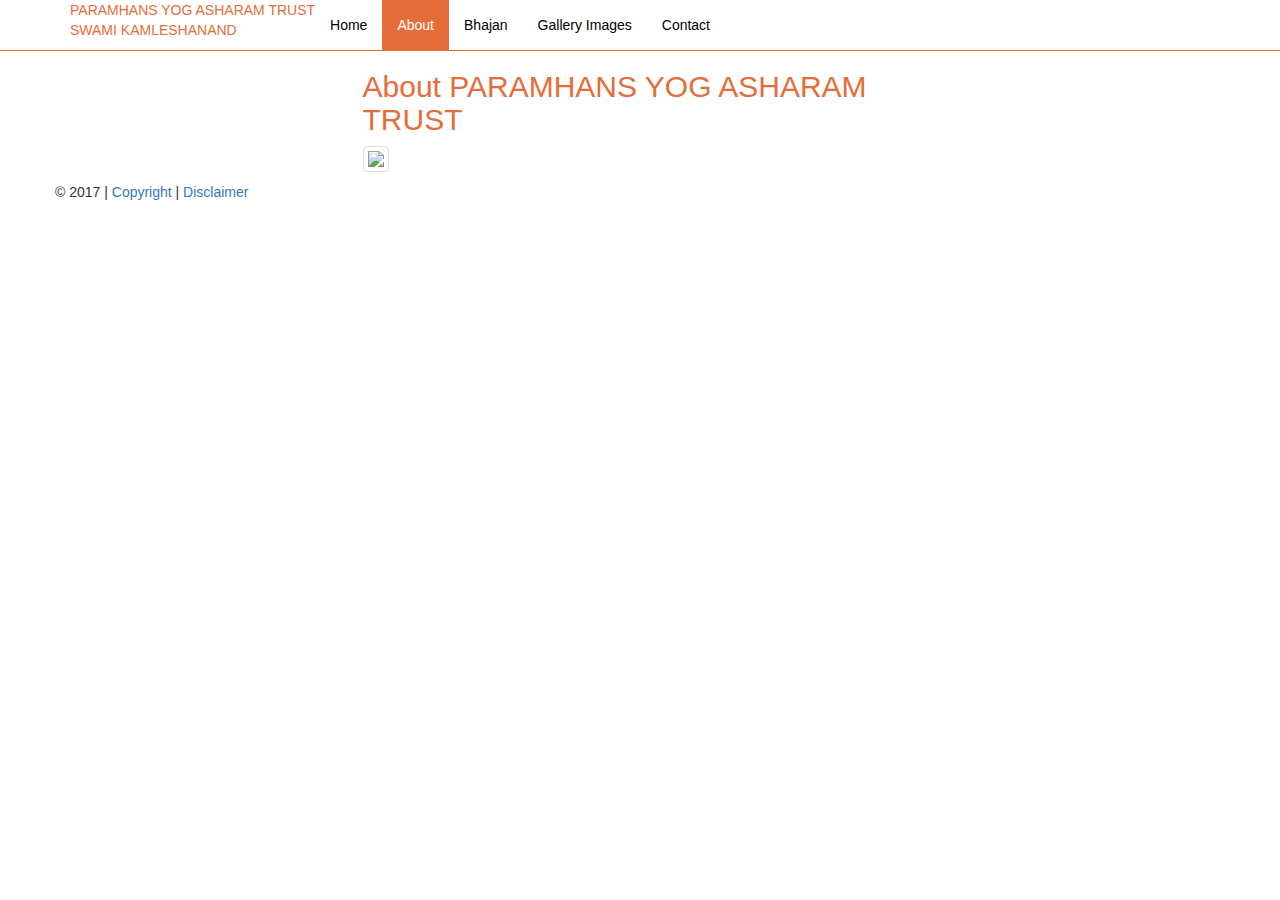
==== about.html @ 51ca2164 "80% done" ====
<!DOCTYPE html>
<html lang="en">
  <head>
    <meta charset="utf-8"/>
    <meta name="viewport" content="width=device-width, initial-scale=1"/>
    
    <meta name="description" content=""/>
    <meta name="author" content=""/>
    <link rel="icon" href="./favicon.ico"/>

    <title>PARAMHANS YOG ASHARAM TRUST : About</title>
    <!-- Latest compiled and minified CSS -->
<link rel="stylesheet" href="https://maxcdn.bootstrapcdn.com/bootstrap/3.3.7/css/bootstrap.min.css" integrity="sha384-BVYiiSIFeK1dGmJRAkycuHAHRg32OmUcww7on3RYdg4Va+PmSTsz/K68vbdEjh4u" crossorigin="anonymous">
<link rel="stylesheet" href="./style.css">
   </head>

  <body>

    <nav class="navbar navbar-inverse navbar-fixed-top">
      <div class="container">
        <div class="navbar-header">
          <button type="button" class="navbar-toggle collapsed" data-toggle="collapse" data-target="#navbar" aria-expanded="false" aria-controls="navbar">
            <span class="sr-only">Toggle navigation</span>
            <span class="icon-bar"></span>
            <span class="icon-bar"></span>
            <span class="icon-bar"></span>
          </button>
          <div class="brand" >PARAMHANS YOG ASHARAM TRUST<br/>SWAMI KAMLESHANAND</div>
        </div>
        <div id="navbar" class="collapse navbar-collapse">
          <ul class="nav navbar-nav">
            <li ><a href="/index.html">Home</a></li>
            <li class="active"><a href="about.html">About</a></li>
            <li><a href="bhajan.html">Bhajan</a></li>
            <li><a href="gallery.html">Gallery Images</a></li>
            <li><a href="contact.html">Contact</a></li>
          </ul>
        </div><!--/.nav-collapse -->
      </div>
    </nav>

    <div class="container pagecontainer">

      <div class="row">
      <div class="col-lg-6 col-centered">
      	 <br/><h1></h1>

      <h2  class="brand">About PARAMHANS YOG ASHARAM TRUST</h2>
      <p><img  class="img-responsive img-thumbnail " src="http://s3.ap-south-1.amazonaws.com/paramhansyogashram.com/KAMLESHANAND.jpg"></p>
      </div>

      <div class="row">
      	<div class="col-lg-12">&copy 2017 | <a href="copyright.html">Copyright</a> | <a href="disclaimer.html">Disclaimer</a></div>       
      </div>
      </div>

 
    </body>
    <!-- Latest compiled and minified JavaScript -->
    <script src="https://ajax.googleapis.com/ajax/libs/jquery/3.2.1/jquery.min.js"></script>
    <script src="https://maxcdn.bootstrapcdn.com/bootstrap/3.3.7/js/bootstrap.min.js" integrity="sha384-Tc5IQib027qvyjSMfHjOMaLkfuWVxZxUPnCJA7l2mCWNIpG9mGCD8wGNIcPD7Txa" crossorigin="anonymous"></script>
</html>
---- style.css ----
.pagecontainer{margin-top: 30px;}
.navbar-inverse {
    background-color: #FFFFFF;
    border-color: #E56D39;
}
.navbar-inverse .navbar-nav>li>a {
    color: Black;
}
.navbar-inverse .navbar-nav>.active>a, .navbar-inverse .navbar-nav>.active>a:focus, .navbar-inverse .navbar-nav>.active>a:hover {
    color: #fff;
    background-color: #E56D39;
}
.navbar-inverse .navbar-nav>li>a:focus, .navbar-inverse .navbar-nav>li>a:hover {
    color: #fff;
    background-color: #E56D39;
}
.brand{color:#E56D39;}
.navbar-toggle{ background-color: #E56D39;}
.col-centered{ float: none;
    margin: 0 auto;}
.carousel_height{height: 400px;background: #E56D39;}
.img-responsive {margin: auto;}
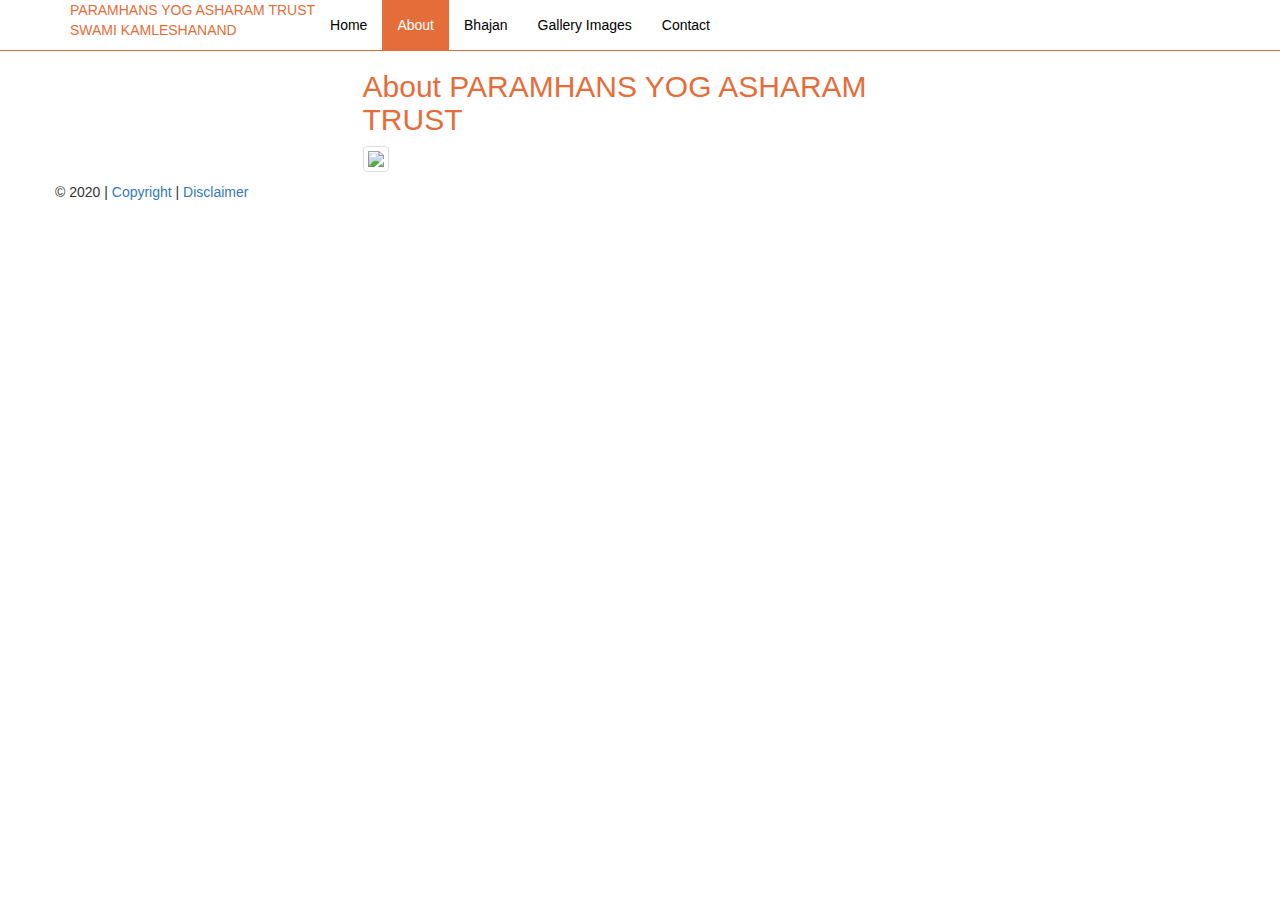
==== commit 6d36df01: "eable SSL and resolve mix content warning" ====
--- a/about.html
+++ b/about.html
@@ -5,13 +5,13 @@
     <meta charset="utf-8"/>
     <meta name="viewport" content="width=device-width, initial-scale=1"/>
     
-    <meta name="description" content=""/>
+    <meta name="description" content="PARAMHANS YOG ASHARAM TRUST SWAMI KAMLESHANAND"/>
     <meta name="author" content=""/>
     <link rel="icon" href="./favicon.ico"/>
 
     <title>PARAMHANS YOG ASHARAM TRUST : About</title>
     <!-- Latest compiled and minified CSS -->
-<link rel="stylesheet" href="https://maxcdn.bootstrapcdn.com/bootstrap/3.3.7/css/bootstrap.min.css" integrity="sha384-BVYiiSIFeK1dGmJRAkycuHAHRg32OmUcww7on3RYdg4Va+PmSTsz/K68vbdEjh4u" crossorigin="anonymous">
+<link rel="stylesheet" href="//maxcdn.bootstrapcdn.com/bootstrap/3.3.7/css/bootstrap.min.css" integrity="sha384-BVYiiSIFeK1dGmJRAkycuHAHRg32OmUcww7on3RYdg4Va+PmSTsz/K68vbdEjh4u" crossorigin="anonymous">
 <link rel="stylesheet" href="./style.css">
    </head>
 
@@ -47,17 +47,27 @@
       	 <br/><h1></h1>
 
       <h2  class="brand">About PARAMHANS YOG ASHARAM TRUST</h2>
-      <p><img  class="img-responsive img-thumbnail " src="http://s3.ap-south-1.amazonaws.com/paramhansyogashram.com/KAMLESHANAND.jpg"></p>
+      <p><img  class="img-responsive img-thumbnail " src="//s3.ap-south-1.amazonaws.com/paramhansyogashram.com/KAMLESHANAND.jpg"></p>
       </div>
 
       <div class="row">
-      	<div class="col-lg-12">&copy 2017 | <a href="copyright.html">Copyright</a> | <a href="disclaimer.html">Disclaimer</a></div>       
+      	<div class="col-lg-12">&copy 2020 | <a href="copyright.html">Copyright</a> | <a href="disclaimer.html">Disclaimer</a></div>       
       </div>
       </div>
 
  
     </body>
     <!-- Latest compiled and minified JavaScript -->
-    <script src="https://ajax.googleapis.com/ajax/libs/jquery/3.2.1/jquery.min.js"></script>
-    <script src="https://maxcdn.bootstrapcdn.com/bootstrap/3.3.7/js/bootstrap.min.js" integrity="sha384-Tc5IQib027qvyjSMfHjOMaLkfuWVxZxUPnCJA7l2mCWNIpG9mGCD8wGNIcPD7Txa" crossorigin="anonymous"></script>
+    <script src="//ajax.googleapis.com/ajax/libs/jquery/3.2.1/jquery.min.js"></script>
+    <script src="//maxcdn.bootstrapcdn.com/bootstrap/3.3.7/js/bootstrap.min.js" integrity="sha384-Tc5IQib027qvyjSMfHjOMaLkfuWVxZxUPnCJA7l2mCWNIpG9mGCD8wGNIcPD7Txa" crossorigin="anonymous"></script>
+    <!-- Global site tag (gtag.js) - Google Analytics -->
+<script async src="https://www.googletagmanager.com/gtag/js?id=UA-54701667-1"></script>
+<script>
+  window.dataLayer = window.dataLayer || [];
+  function gtag(){dataLayer.push(arguments);}
+  gtag('js', new Date());
+
+  gtag('config', 'UA-54701667-1');
+</script>
+
 </html>
--- a/style.css
+++ b/style.css
@@ -19,4 +19,18 @@
 .col-centered{ float: none;
     margin: 0 auto;}
 .carousel_height{height: 400px;background: #E56D39;}
-.img-responsive {margin: auto;}+.img-responsive {margin: auto;}
+.map-responsive{
+    overflow:hidden;
+    padding-bottom:50%;
+    position:relative;
+    height:0;
+}
+.map-responsive iframe{
+    left:0;
+    top:0;
+    height:100%;
+    width:100%;
+    position:absolute;
+}
+#cur_play_title, .playmp3{    text-transform: capitalize;}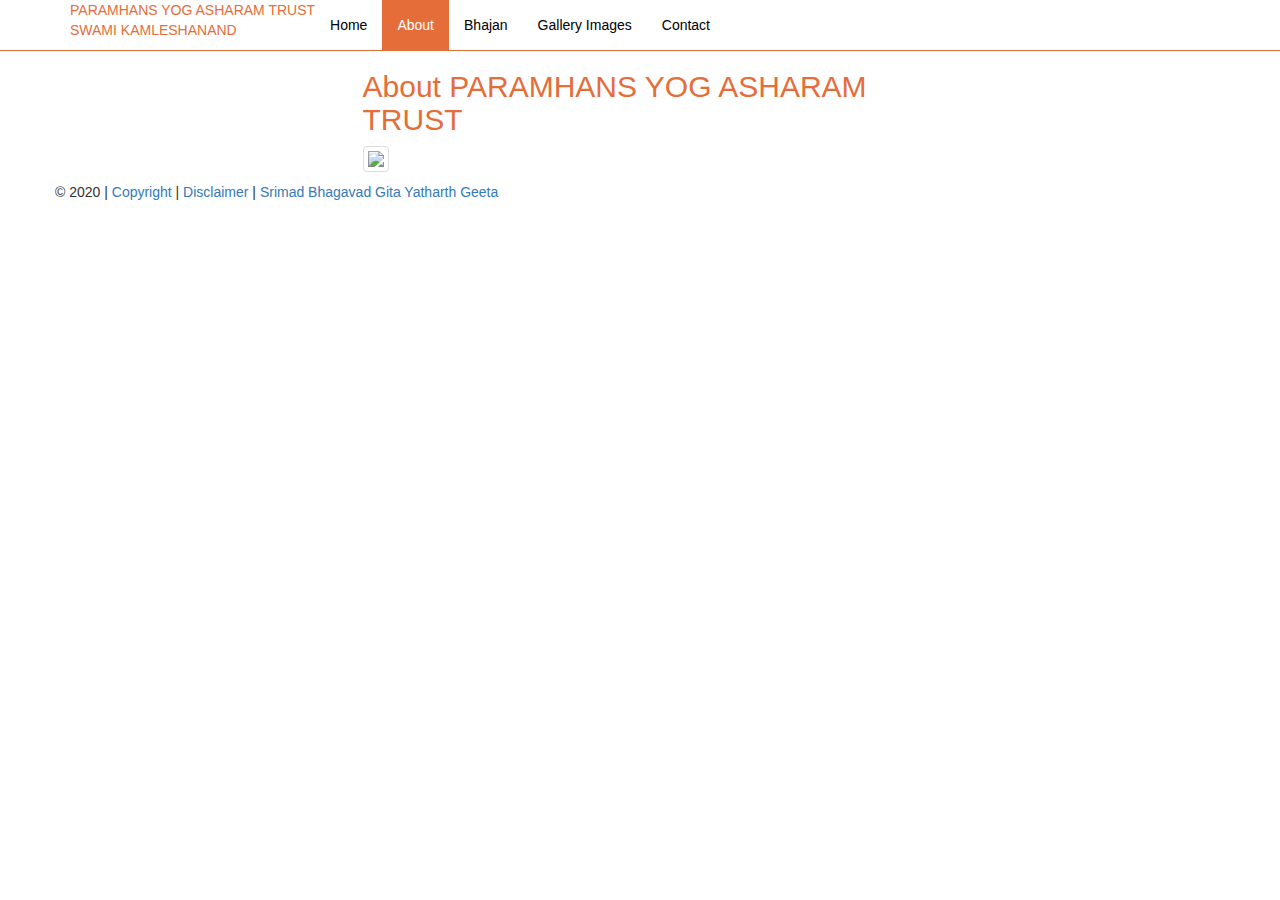
==== commit 2664783d: "fix footer" ====
--- a/about.html
+++ b/about.html
@@ -47,12 +47,10 @@
       	 <br/><h1></h1>
 
       <h2  class="brand">About PARAMHANS YOG ASHARAM TRUST</h2>
-      <p><img  class="img-responsive img-thumbnail " src="//s3.ap-south-1.amazonaws.com/paramhansyogashram.com/KAMLESHANAND.jpg"></p>
+      <p><img  class="img-responsive img-thumbnail " src="//s3.ap-south-1.amazonaws.com/paramhansyogashram.com/pp.jpeg"></p>
       </div>
 
-      <div class="row">
-      	<div class="col-lg-12">&copy 2020 | <a href="copyright.html">Copyright</a> | <a href="disclaimer.html">Disclaimer</a></div>       
-      </div>
+      <div class="row" id="footer"></div>
       </div>
 
  
@@ -62,12 +60,6 @@
     <script src="//maxcdn.bootstrapcdn.com/bootstrap/3.3.7/js/bootstrap.min.js" integrity="sha384-Tc5IQib027qvyjSMfHjOMaLkfuWVxZxUPnCJA7l2mCWNIpG9mGCD8wGNIcPD7Txa" crossorigin="anonymous"></script>
     <!-- Global site tag (gtag.js) - Google Analytics -->
 <script async src="https://www.googletagmanager.com/gtag/js?id=UA-54701667-1"></script>
-<script>
-  window.dataLayer = window.dataLayer || [];
-  function gtag(){dataLayer.push(arguments);}
-  gtag('js', new Date());
-
-  gtag('config', 'UA-54701667-1');
-</script>
+<script src="./application.js"></script>
 
 </html>
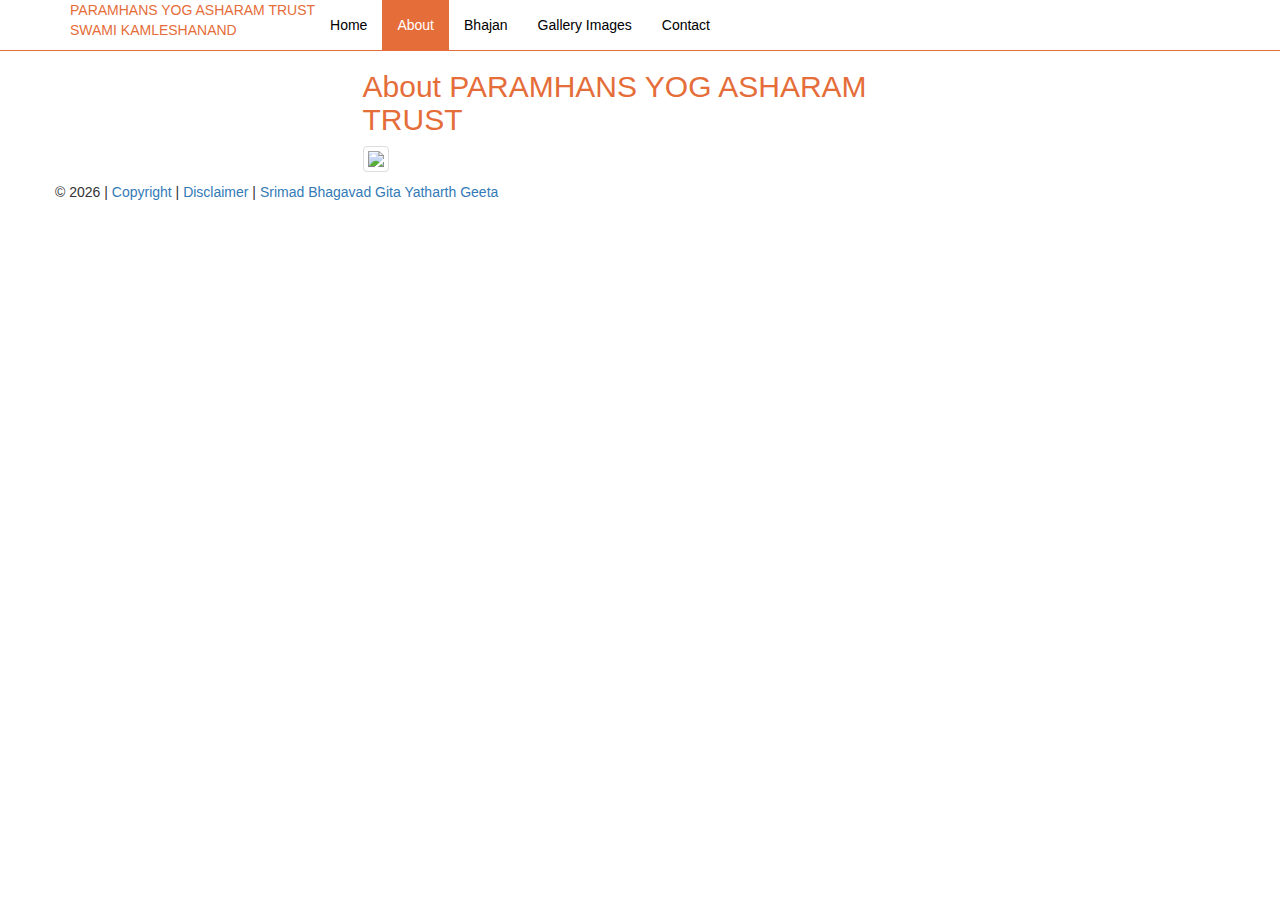
==== commit 46fe0781: "header" ====
--- a/about.html
+++ b/about.html
@@ -29,13 +29,7 @@
           <div class="brand" >PARAMHANS YOG ASHARAM TRUST<br/>SWAMI KAMLESHANAND</div>
         </div>
         <div id="navbar" class="collapse navbar-collapse">
-          <ul class="nav navbar-nav">
-            <li ><a href="/index.html">Home</a></li>
-            <li class="active"><a href="about.html">About</a></li>
-            <li><a href="bhajan.html">Bhajan</a></li>
-            <li><a href="gallery.html">Gallery Images</a></li>
-            <li><a href="contact.html">Contact</a></li>
-          </ul>
+          <ul class="nav navbar-nav" id="header"></ul>
         </div><!--/.nav-collapse -->
       </div>
     </nav>
